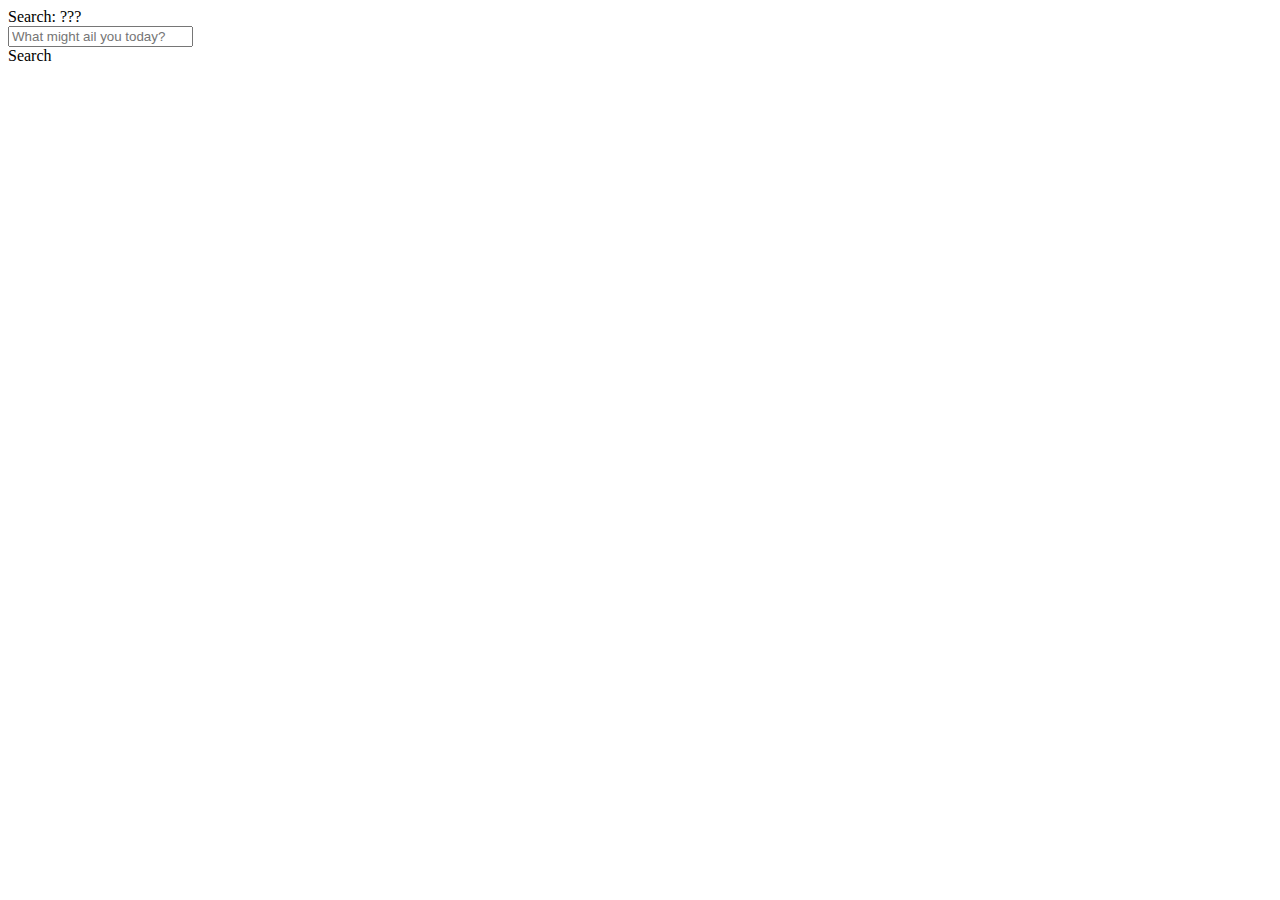
==== app/www/index.html @ 9ff59e09 "Hooray" ====
<!DOCTYPE html>
<html>
    <head>
        <meta charset="utf-8" />
        <meta name="format-detection" content="telephone=no" />
        <meta name="msapplication-tap-highlight" content="no" />
        <meta name="viewport" content="user-scalable=no, initial-scale=1, maximum-scale=1, minimum-scale=1, width=device-width, height=device-height, target-densitydpi=device-dpi" />
        <link rel="stylesheet" type="text/css" href="css/index.css" />
        <title>ListIt</title>
    </head>
    <body>
        <div id="debug">
            <div>Search: <span class="search">???</span></div>
        </div>
        <div id="app">
            <div id="view-search">
                <form id="search-container" action="">
                    <input id="search-bar" type="search" name="user-search" placeholder="What might ail you today?" autocomplete="off" />
                    <div id="search-submit" class="btn btn-block">Search</div>
                </form>
            </div>
            <div id="view-results">
                
            </div>
        </div>
        <script type="text/javascript" src="cordova.js"></script>
        <script type="text/javascript" src="js/jquery.min.js"></script>
        <script type="text/javascript" src="js/ratchet.min.js"></script>
        <script type="text/javascript" src="js/functions.js"></script>
        <script type="text/javascript" src="js/index.js"></script>
    </body>
</html>
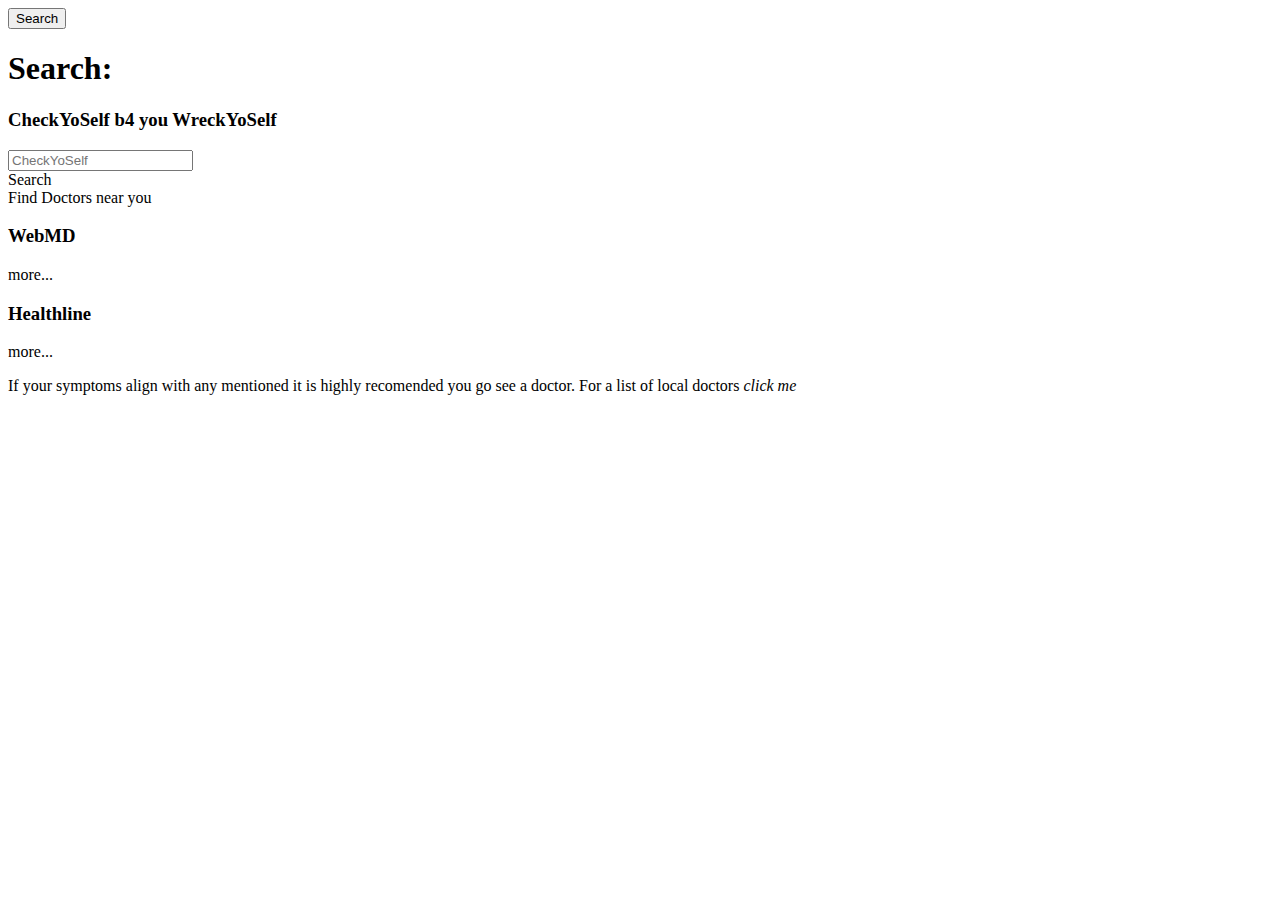
==== commit 580a5223: "Edited hospital.js" ====
--- a/app/www/index.html
+++ b/app/www/index.html
@@ -6,27 +6,51 @@
         <meta name="msapplication-tap-highlight" content="no" />
         <meta name="viewport" content="user-scalable=no, initial-scale=1, maximum-scale=1, minimum-scale=1, width=device-width, height=device-height, target-densitydpi=device-dpi" />
         <link rel="stylesheet" type="text/css" href="css/index.css" />
-        <title>ListIt</title>
+        <title>CheckYoSelf</title>
     </head>
-    <body>
-        <div id="debug">
-            <div>Search: <span class="search">???</span></div>
-        </div>
+    <body class="nice">
         <div id="app">
+            <header id="navbar" class="bar bar-nav">
+                <button id="btn-search" class="btn btn-link btn-nav pull-left">
+                    <span class="icon icon-left-nav"></span>
+                    Search
+                </button>
+                <h1 class="title">Search: <em></em></h1>
+            </header>
             <div id="view-search">
                 <form id="search-container" action="">
-                    <input id="search-bar" type="search" name="user-search" placeholder="What might ail you today?" autocomplete="off" />
+                    <h3>CheckYoSelf b4 you WreckYoSelf</h3>
+                    <input id="search-bar" type="search" name="user-search" placeholder="CheckYoSelf" autocomplete="off" />
                     <div id="search-submit" class="btn btn-block">Search</div>
+                    <div id="find-doctors" class="btn btn-negative">Find Doctors near you</div>
                 </form>
             </div>
+            <div id="view-doctors">
+                
+            </div>
             <div id="view-results">
-                
+                <div id="result-container">
+                    <div id="result-webmd">
+                        <h3>WebMD</h3>
+                        <p class="result-p"></p>
+                        <p><a class="result-a" target="_system">more...</a></p>
+                    </div>
+                    <div id="result-healthline">
+                        <h3>Healthline</h3>
+                        <p class="result-p"></p>
+                        <p><a class="result-a" target="_system">more...</a></p>
+                    </div>
+                    <div class="btn btn-negative btn-outlined">If your symptoms align with any mentioned it is highly recomended you go see a doctor. For a list of local doctors <em>click me</em></div>
+                </div>
             </div>
         </div>
         <script type="text/javascript" src="cordova.js"></script>
         <script type="text/javascript" src="js/jquery.min.js"></script>
         <script type="text/javascript" src="js/ratchet.min.js"></script>
-        <script type="text/javascript" src="js/functions.js"></script>
+        <script type="text/javascript" src="js/sources/webmd.js"></script>
+        <script type="text/javascript" src="js/sources/healthline.js"></script>
+        <script type="text/javascript" src="js/sources/mayoclinic.js"></script>
+        <script type="text/javascript" src="js/hospital.js"></script>
         <script type="text/javascript" src="js/index.js"></script>
     </body>
 </html>
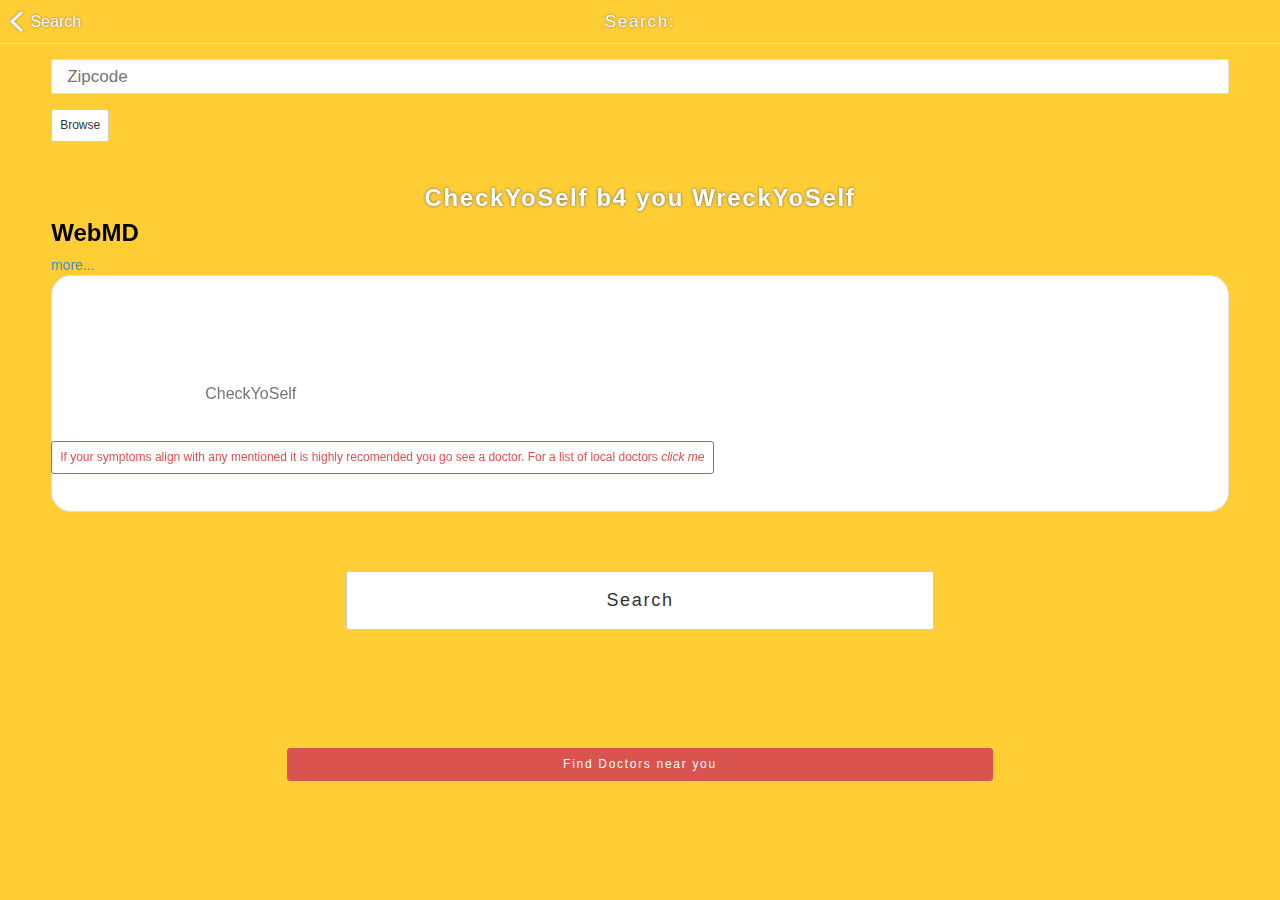
==== commit ad723f33: "Some changes" ====
--- a/app/www/index.html
+++ b/app/www/index.html
@@ -26,7 +26,10 @@
                 </form>
             </div>
             <div id="view-doctors">
-                
+                <form id="doctors-container" action="">
+                    <input id="zipcode" type="text" value="" placeholder="Zipcode" pattern="\d{5}" />
+                    <div id="zipcode-submit" class="btn">Browse</div>
+                </form>
             </div>
             <div id="view-results">
                 <div id="result-container">
@@ -50,7 +53,6 @@
         <script type="text/javascript" src="js/sources/webmd.js"></script>
         <script type="text/javascript" src="js/sources/healthline.js"></script>
         <script type="text/javascript" src="js/sources/mayoclinic.js"></script>
-        <script type="text/javascript" src="js/hospital.js"></script>
         <script type="text/javascript" src="js/index.js"></script>
     </body>
 </html>
--- a/app/www/css/index.css
+++ b/app/www/css/index.css
@@ -0,0 +1,92 @@
+@import url( "ratchet.min.css" );
+
+body.nice {
+    background-color: #ffcd34;
+}
+
+*::-webkit-scrollbar { 
+    display: none; 
+}
+
+#navbar {
+    letter-spacing: .1em;
+
+    background-color: #ffcd34;
+    text-shadow: 0 0 2px #5f5f5f;
+}
+
+h1 {
+    color: white !important;
+}
+
+#btn-search {
+    color: white !important;
+    text-shadow: 0 0 2px #5f5f5f !important;
+}
+
+#app {
+    position: relative;
+
+    height: 100%;
+    margin: 0 4%;
+
+    overflow: scroll;
+}
+
+#search-container {
+    position: absolute;
+    top: 20%;
+
+    width: 100%;
+
+    letter-spacing: .1em;
+}
+
+#search-container > * {
+    margin-bottom: 5%;
+}
+
+#search-container h3 {
+    line-height: 1.5em;
+
+    text-align: center;
+
+    color: white !important;
+    text-shadow: 0 0 3px #5f5f5f;
+}
+
+#search-bar {
+    padding: 10% 13%;
+}
+
+#search-submit {
+    width: 50%;
+    margin-right: auto;
+    margin-left: auto;
+}
+
+#find-doctors {
+    display: block;
+    width: 60%;
+    margin-top: 10%;
+    margin-right: auto;
+    margin-left: auto;
+}
+
+#result-container, #doctors-container {
+    margin-top: 59px;
+    padding-bottom: 20px;
+}
+
+#result-container > div {
+    margin-bottom: 55px;
+}
+
+.result-p h3 {
+    font-size: 13pt;
+}
+
+.btn {
+    white-space: normal !important;
+    line-height: 1.5em;
+}
